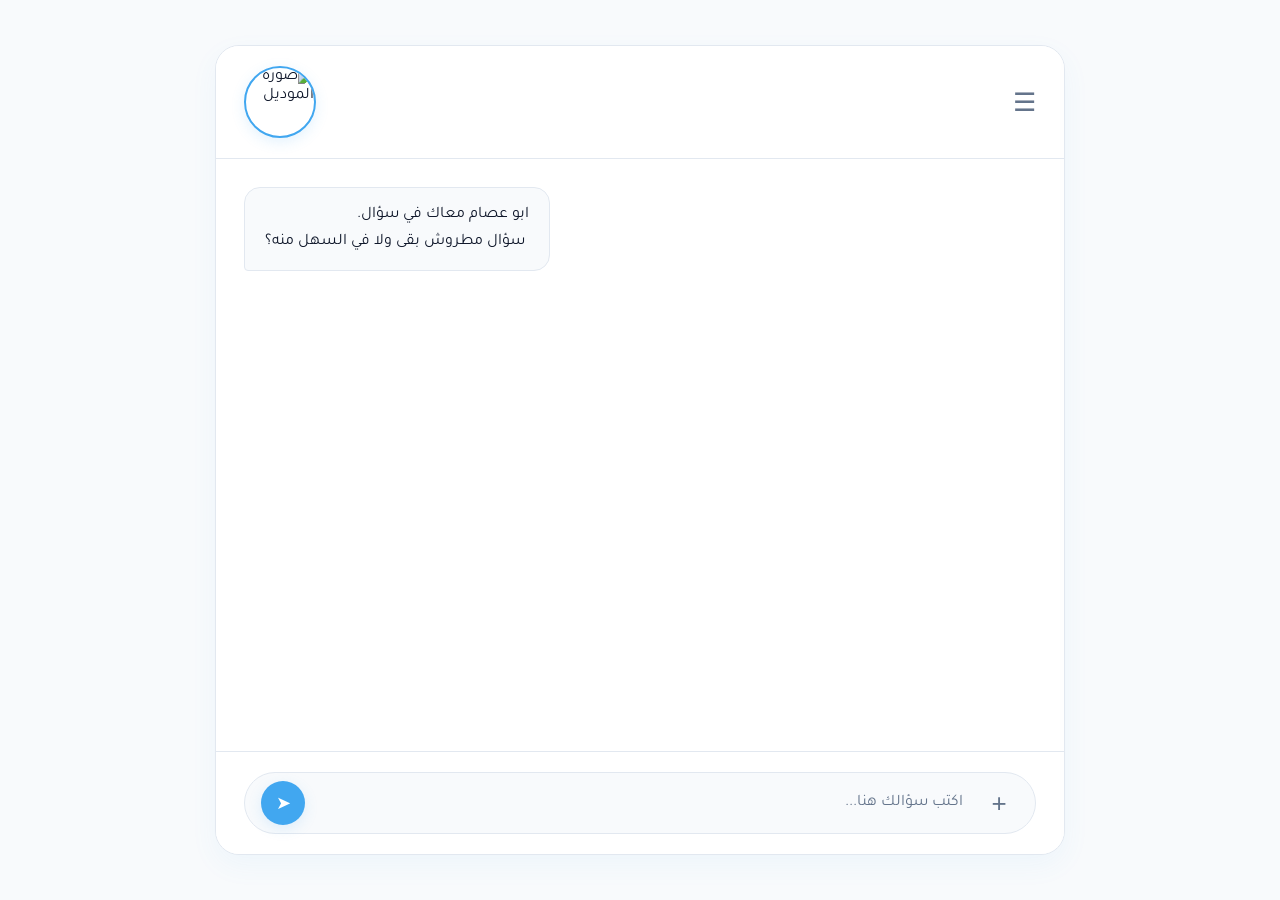
==== FrontEnd/assistant/index.html @ 31d51e30 "rename" ====
<!DOCTYPE html>
<html lang="ar" dir="rtl">
<head>
    <meta charset="UTF-8">
    <meta name="viewport" content="width=device-width, initial-scale=1.0">
    <title>المساعد الذكي</title>
    
    <!-- مكتبة Marked لتحويل النصوص العادية والتنسيقات فقط -->
    <script src="https://cdn.jsdelivr.net/npm/marked@11.1.1/marked.min.js"></script>
    
    <!-- ربط ملف التنسيقات CSS -->
    <link rel="stylesheet" href="style_assistant.css">
</head>
<body>

<div class="chat-container">
    
    <!-- القائمة الجانبية (Sidebar) -->
    <div class="sidebar" id="sidebar">
        <div class="sidebar-header">
            <h3>سجل المحادثات</h3>
            <button class="close-btn" id="closeSidebar" title="إغلاق">×</button>
            <button id="newChatBtn" class="btn btn-primary w-100 mb-3 text-white" style="background-color: #007bff; border-radius: 8px; padding: 10px; border: none; cursor: pointer; font-weight: bold;">
                + محادثة جديدة
            </button>
        </div>
        <div class="sidebar-content" id="chatHistorySidebar">
            <p style="text-align:center; color:gray; font-size: 14px; margin-top: 20px;">جاري تحميل المحادثات...</p>
        </div>
    </div>

    <!-- الهيدر (Header) -->
    <header class="chat-header">
        <button class="menu-btn" id="openSidebar" title="القائمة">☰</button>
        <div class="logo-placeholder">
            <img id="headerModelImage" src="logo.png" class="header-model-img" alt="صورة الموديل" title="المعلم الذكي">
        </div>
    </header>

    <!-- مساحة الشات (Chat History) -->
    <div class="chat-history" id="chatHistory">
        <div class="message-ai">ابو عصام معاك في سؤال.<br> سؤال مطروش بقى ولا في السهل منه؟</div>
    </div>

    <!-- الحاوية السفلية للإدخال (Input Area) -->
    <div class="prompt-area">
        <div class="image-preview-container" id="imagePreviewContainer" style="display: none;">
            <img id="imagePreview" src="" alt="معاينة">
            <button class="remove-image-btn" id="removeImageBtn" title="حذف الصورة">×</button>
        </div>
        <div class="prompt-field">
            <button class="upload-btn" id="uploadTriggerBtn" title="رفع صورة">+</button>
            <input type="file" id="imageInput" accept="image/*" style="display: none;" />
            <input type="text" class="chat-input" id="chatInput" placeholder="اكتب سؤالك هنا..." autocomplete="off" />
            <button class="send-btn" id="sendBtn" title="إرسال">➤</button>
        </div>
    </div>

</div>

<!-- ربط ملف الجافاسكريبت الخارجي -->
<script src="JS_assistant.js"></script>

</body>
</html>
---- FrontEnd/assistant/style_assistant.css ----
/* استدعاء خطوط المنصة الأساسية */ 
@import url('https://fonts.googleapis.com/css2?family=Cairo:wght@400;600;700;800&family=Tajawal:wght@400;500;700&display=swap'); 

:root { 
    --primary-color: #41a7f0; 
    --primary-color-hover: #2589dc; 
    --primary-color-light: #ebf5fd; 
    --secondary-bg-color: #f8fafc; 
    --main-bg-color: #ffffff; 
    --main-text-color: #0f172a; 
    --secondary-text-color: #64748b; 
    --border-color: #e2e8f0; 
    --danger-color: #ef4444; 
    --shadow-sm: 0 4px 14px rgba(65, 167, 240, 0.15); 
    --shadow-md: 0 10px 28px rgba(65, 167, 240, 0.06); 
    --transition-smooth: 0.3s cubic-bezier(0.4, 0, 0.2, 1); 
    --font-heading: 'Cairo', sans-serif; 
    --font-body: 'Tajawal', sans-serif; 
} 

* { 
    box-sizing: border-box; 
    margin: 0; 
    padding: 0; 
} 

body { 
    background-color: var(--secondary-bg-color); 
    display: flex; 
    justify-content: center; 
    align-items: center; 
    height: 100vh; 
    color: var(--main-text-color); 
    direction: rtl; 
    font-family: var(--font-body); 
} 

/* الإطار الخارجي */ 
.chat-container { 
    width: 100%; 
    max-width: 850px; 
    height: 90vh; 
    background-color: var(--main-bg-color); 
    border-radius: 24px; 
    box-shadow: var(--shadow-md); 
    display: flex; 
    flex-direction: column; 
    border: 1px solid var(--border-color); 
    position: relative; 
    overflow: hidden; 
} 

/* الهيدر */ 
.chat-header { 
    display: flex; 
    justify-content: space-between; 
    align-items: center; 
    padding: 20px 28px; 
    background-color: var(--main-bg-color); 
    border-bottom: 1px solid var(--border-color); 
    z-index: 10; 
} 

.menu-btn { 
    background: none; 
    border: none; 
    font-size: 26px; 
    cursor: pointer; 
    color: var(--secondary-text-color); 
    transition: color var(--transition-smooth); 
} 

.menu-btn:hover { color: var(--primary-color); } 

.logo-placeholder { 
    display: flex; 
    align-items: center; 
    justify-content: center; 
    gap: 12px; 
} 

.header-model-img { 
    width: 72px; 
    height: 72px; 
    border-radius: 50%; 
    object-fit: cover; 
    border: 2px solid var(--primary-color); 
    background-color: var(--main-bg-color); 
    box-shadow: var(--shadow-sm); 
    transition: transform var(--transition-smooth); 
} 

.header-model-img:hover { transform: scale(1.05); } 

/* منطقة المحادثة */ 
.chat-history { 
    flex-grow: 1; 
    padding: 28px; 
    overflow-y: auto; 
    display: flex; 
    flex-direction: column; 
    gap: 20px; 
    background-color: var(--main-bg-color); 
    scroll-behavior: smooth; 
} 

.chat-history::-webkit-scrollbar { width: 6px; } 
.chat-history::-webkit-scrollbar-thumb { background-color: var(--border-color); border-radius: 10px; } 
.chat-history::-webkit-scrollbar-thumb:hover { background-color: var(--primary-color); } 

/* تصميم الرسائل الأساسي */ 
.message-student, .message-ai { 
    padding: 14px 20px; 
    border-radius: 16px; 
    max-width: 80%; 
    font-size: 16px; 
    line-height: 1.7; 
    animation: fadeUp 0.3s ease-out forwards; 
    word-wrap: break-word; 
} 

.message-student { 
    align-self: flex-start; 
    background-color: var(--primary-color); 
    color: #ffffff; 
    border-bottom-right-radius: 4px; 
    box-shadow: var(--shadow-sm); 
} 

.message-ai { 
    align-self: flex-end; 
    background-color: var(--secondary-bg-color); 
    color: var(--main-text-color); 
    border: 1px solid var(--border-color); 
    border-bottom-left-radius: 4px; 
    text-align: right; 
    unicode-bidi: plaintext; 
    white-space: pre-wrap; 
} 

/* تنسيقات الـ Markdown داخل رسائل الذكاء الاصطناعي */ 
.message-ai p { margin-bottom: 10px; } 
.message-ai p:last-child { margin-bottom: 0; } 
.message-ai strong, .message-ai b { font-family: var(--font-heading); font-weight: 700; color: var(--primary-color-hover); } 
.message-ai ul, .message-ai ol { margin-right: 25px; margin-bottom: 10px; } 
.message-ai li { margin-bottom: 6px; } 
.message-ai code { background-color: #e2e8f0; padding: 2px 6px; border-radius: 4px; font-family: monospace; font-size: 14px; } 

.loading { 
    font-style: italic; 
    color: var(--secondary-text-color); 
    animation: pulse 1.5s infinite; 
} 

.chat-image-sent { max-width: 100%; border-radius: 8px; margin-bottom: 8px; display: block; } 

/* منطقة الإدخال */ 
.prompt-area { 
    padding: 20px 28px; 
    background-color: var(--main-bg-color); 
    border-top: 1px solid var(--border-color); 
    display: flex; 
    flex-direction: column; 
    gap: 12px; 
} 

.image-preview-container { 
    display: flex; 
    align-items: flex-start; 
    gap: 10px; 
    padding: 10px; 
    background: var(--secondary-bg-color); 
    border-radius: 12px; 
    border: 1px dashed var(--border-color); 
    width: fit-content; 
    animation: fadeUp 0.3s ease-out; 
} 

.image-preview-container img { height: 60px; border-radius: 6px; object-fit: cover; } 

.remove-image-btn { 
    background: var(--danger-color); 
    color: white; 
    border: none; 
    border-radius: 50%; 
    width: 24px; 
    height: 24px; 
    cursor: pointer; 
    font-size: 14px; 
    display: flex; 
    justify-content: center; 
    align-items: center; 
} 

.prompt-field { 
    display: flex; 
    align-items: center; 
    background-color: var(--secondary-bg-color); 
    border-radius: 999px; 
    padding: 8px 16px; 
    border: 1px solid var(--border-color); 
    transition: var(--transition-smooth); 
} 

.prompt-field:focus-within { 
    border-color: var(--primary-color); 
    box-shadow: 0 0 0 3px rgba(65, 167, 240, 0.15); 
    background-color: var(--main-bg-color); 
} 

.upload-btn { 
    width: 40px; 
    height: 40px; 
    border-radius: 50%; 
    border: none; 
    background-color: transparent; 
    color: var(--secondary-text-color); 
    font-size: 26px; 
    cursor: pointer; 
    transition: var(--transition-smooth); 
    flex-shrink: 0; 
} 
.upload-btn:hover { color: var(--primary-color); background-color: var(--primary-color-light); } 

.chat-input { 
    flex-grow: 1; 
    border: none; 
    background: transparent; 
    padding: 0 16px; 
    font-size: 16px; 
    outline: none; 
    color: var(--main-text-color); 
    font-family: var(--font-body); 
} 
.chat-input::placeholder { color: var(--secondary-text-color); } 

.send-btn { 
    background-color: var(--primary-color); 
    color: #ffffff; 
    border: none; 
    border-radius: 50%; 
    width: 44px; 
    height: 44px; 
    cursor: pointer; 
    display: flex; 
    justify-content: center; 
    align-items: center; 
    flex-shrink: 0; 
    font-size: 18px; 
    transition: var(--transition-smooth); 
    box-shadow: var(--shadow-sm); 
} 
.send-btn:hover { background-color: var(--primary-color-hover); transform: scale(1.05); } 

/* القائمة الجانبية (السجل) */ 
.sidebar { 
    position: absolute; 
    top: 0; 
    right: -320px; 
    width: 300px; 
    height: 100%; 
    background-color: var(--secondary-bg-color); 
    border-left: 1px solid var(--border-color); 
    box-shadow: -5px 0 25px rgba(0,0,0,0.05); 
    transition: right 0.4s cubic-bezier(0.4, 0, 0.2, 1); 
    z-index: 100; 
    display: flex; 
    flex-direction: column; 
} 
.sidebar.active { right: 0; } 

.sidebar-header { 
    display: flex; 
    justify-content: space-between; 
    align-items: center; 
    padding: 24px; 
    border-bottom: 1px solid var(--border-color); 
} 
.sidebar-header h3 { font-family: var(--font-heading); font-size: 18px; color: var(--main-text-color); } 

.close-btn { 
    background: none; 
    border: none; 
    font-size: 28px; 
    cursor: pointer; 
    color: var(--secondary-text-color); 
    transition: var(--transition-smooth); 
} 
.close-btn:hover { color: var(--danger-color); } 

.sidebar-content { 
    padding: 20px; 
    overflow-y: auto; 
    display: flex; 
    flex-direction: column; 
    gap: 12px; 
} 

.history-item { 
    padding: 14px 16px; 
    background-color: var(--main-bg-color); 
    border-radius: 12px; 
    cursor: pointer; 
    font-size: 15px; 
    font-weight: 500; 
    color: var(--main-text-color); 
    border: 1px solid var(--border-color); 
    transition: var(--transition-smooth); 
} 
.history-item:hover { 
    border-color: var(--primary-color); 
    background-color: var(--primary-color-light); 
    color: var(--primary-color-hover); 
} 

.history-btn-style { 
    padding: 10px; 
    margin-bottom: 10px; 
    background-color: #f8f9fa; 
    border: 1px solid #dee2e6; 
    border-radius: 8px; 
    text-align: center; 
    cursor: pointer; 
    transition: all 0.3s ease; 
    font-size: 14px; 
    color: #333; 
} 
.history-btn-style:hover { background-color: #e9ecef; border-color: var(--primary-color); } 

/* أنيميشن */ 
@keyframes fadeUp { 0% { opacity: 0; transform: translateY(10px); } 100% { opacity: 1; transform: translateY(0); } } 
@keyframes pulse { 0%, 100% { opacity: 1; } 50% { opacity: 0.5; } }
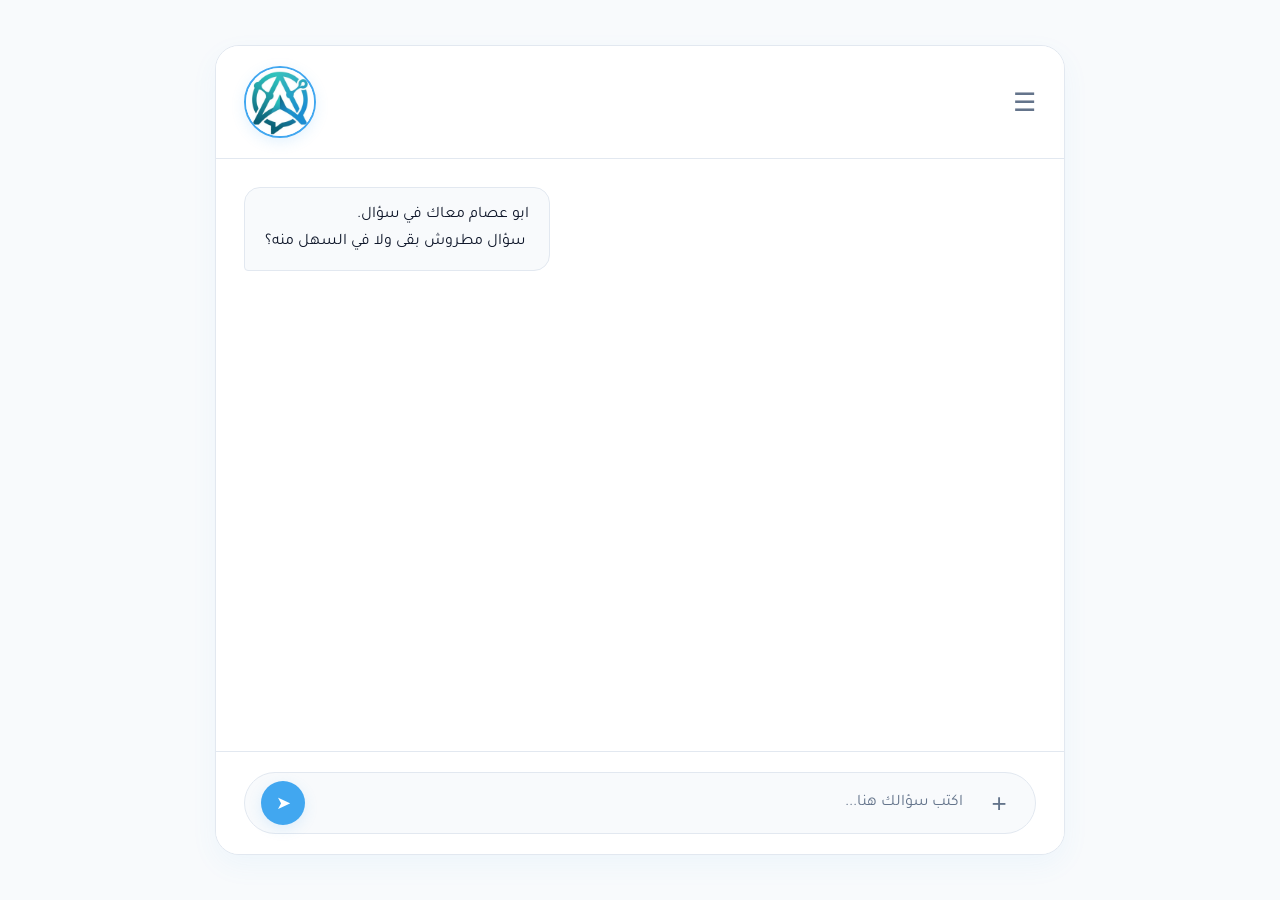
==== commit 86a124dc: "update" ====
--- a/FrontEnd/assistant/index.html
+++ b/FrontEnd/assistant/index.html
@@ -33,7 +33,7 @@
     <header class="chat-header">
         <button class="menu-btn" id="openSidebar" title="القائمة">☰</button>
         <div class="logo-placeholder">
-            <img id="headerModelImage" src="logo.png" class="header-model-img" alt="صورة الموديل" title="المعلم الذكي">
+            <img id="headerModelImage" src="../logo.png" class="header-model-img" alt="صورة الموديل" title="المعلم الذكي">
         </div>
     </header>
 
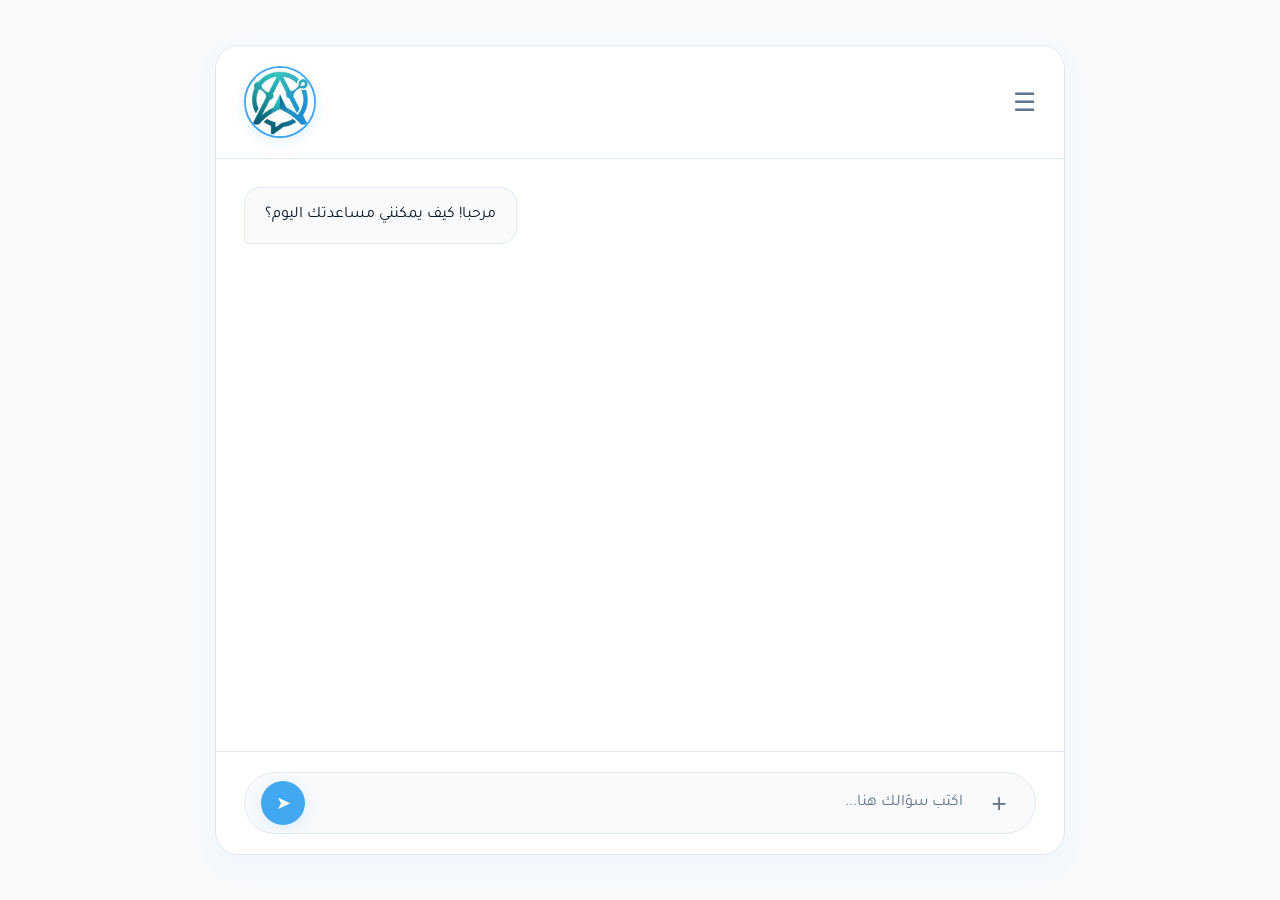
==== commit f154bdd9: "update" ====
--- a/FrontEnd/assistant/index.html
+++ b/FrontEnd/assistant/index.html
@@ -39,7 +39,7 @@
 
     <!-- مساحة الشات (Chat History) -->
     <div class="chat-history" id="chatHistory">
-        <div class="message-ai">ابو عصام معاك في سؤال.<br> سؤال مطروش بقى ولا في السهل منه؟</div>
+        <div class="message-ai">مرحبا! كيف يمكنني مساعدتك اليوم؟</div>
     </div>
 
     <!-- الحاوية السفلية للإدخال (Input Area) -->
--- a/FrontEnd/assistant/style_assistant.css
+++ b/FrontEnd/assistant/style_assistant.css
@@ -330,3 +330,17 @@
 /* أنيميشن */ 
 @keyframes fadeUp { 0% { opacity: 0; transform: translateY(10px); } 100% { opacity: 1; transform: translateY(0); } } 
 @keyframes pulse { 0%, 100% { opacity: 1; } 50% { opacity: 0.5; } }
+/* ضبط اتجاه المعادلات الرياضية واللغة الإنجليزية لمنع اللخبطة */
+.message-ai code, .message-student code {
+    direction: ltr !important;
+    display: inline-block;
+    unicode-bidi: isolate; /* السر كله في السطر ده، بيعزل المعادلة عن العربي اللي حواليها */
+    font-family: 'Courier New', Courier, monospace;
+    background-color: #f1f5f9;
+    color: #0f172a;
+    padding: 2px 6px;
+    border-radius: 4px;
+    font-size: 1.1em;
+    font-weight: bold;
+    margin: 0 4px;
+}
